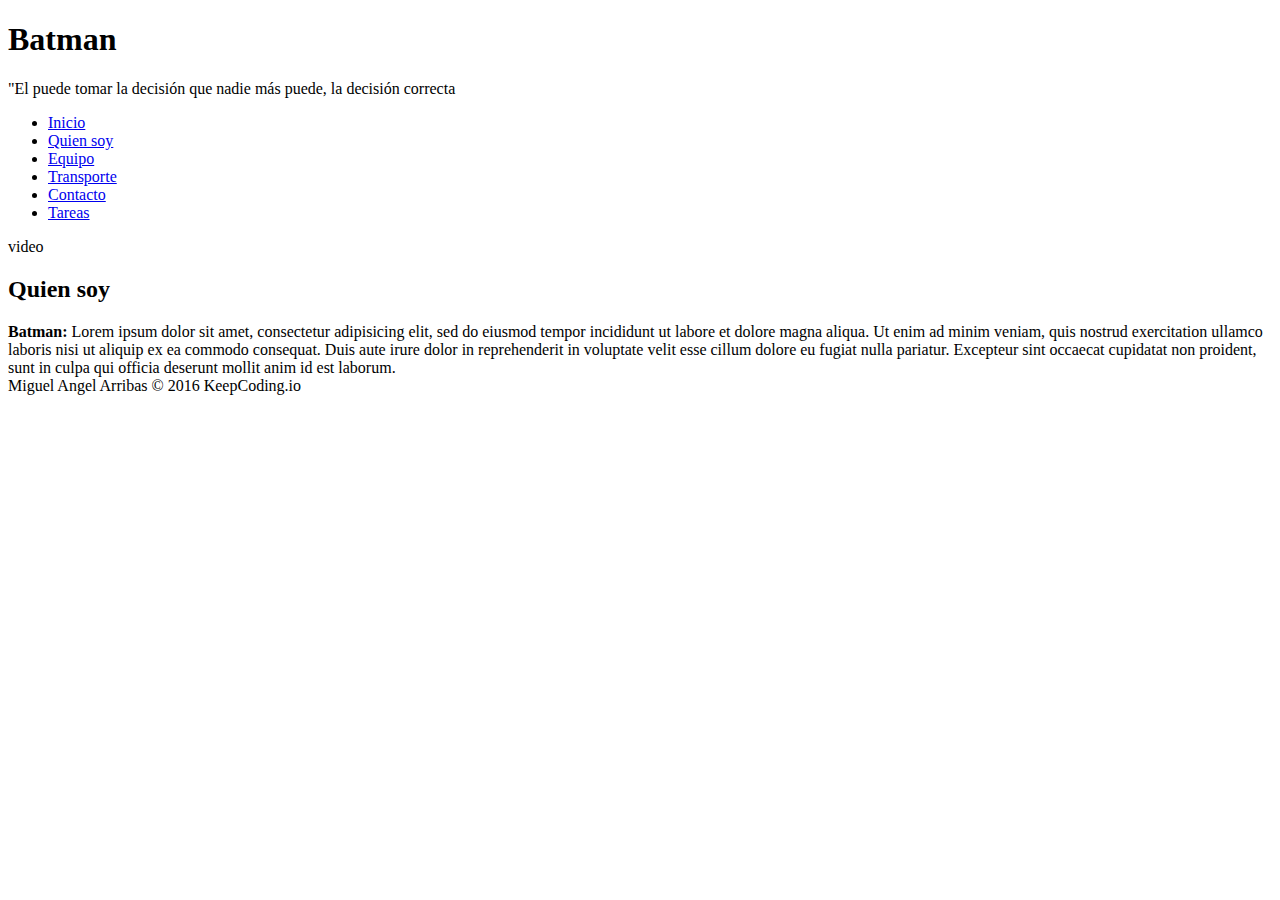
==== index.html @ 13c9047d "Estructura del HTML" ====
<!DOCTYPE html>
<html>
<head>
	<meta charset="UTF-8">
	<title>Batman</title>
</head>
<body>
	<header>
		<h1 class="title">Batman</h1>
		<div class="title-img"></div>
		<p>"El puede tomar la decisión que nadie más puede, la decisión correcta</p>
	</header>
	<nav class="navbar">
		<ul class="navbar-list">
			<li class="navbar-item active"><a href="#" class="navbar-link">Inicio</a></li>
			<li class="navbar-item"><a href="#quien-soy" class="navbar-link">Quien soy</a></li>
			<li class="navbar-item"><a href="#equipo" class="navbar-link">Equipo</a></li>
			<li class="navbar-item"><a href="#transporte" class="navbar-link">Transporte</a></li>
			<li class="navbar-item"><a href="contact.html" class="navbar-link">Contacto</a></li>
			<li class="navbar-item"><a href="task.html" class="navbar-link">Tareas</a></li>
		</ul>
	</nav>
	
	<main>
		<section id="quien-soy" class="about-me clearfix">
			<div class="batman-video">
				video
			</div>
			<div class="batman-info">
				<h2>Quien soy</h2>
				<strong>Batman:</strong>
				<span>Lorem ipsum dolor sit amet, consectetur adipisicing elit, sed do eiusmod
				tempor incididunt ut labore et dolore magna aliqua. Ut enim ad minim veniam,
				quis nostrud exercitation ullamco laboris nisi ut aliquip ex ea commodo
				consequat. Duis aute irure dolor in reprehenderit in voluptate velit esse
				cillum dolore eu fugiat nulla pariatur. Excepteur sint occaecat cupidatat non
				proident, sunt in culpa qui officia deserunt mollit anim id est laborum.</span>
			</div>
		</section>
		<section id="equipo">
			<article></article>
			<article></article>
			<article></article>
		</section>
		<section id="transporte">
			<article></article>
			<article></article>
		</section>
		
	</main>

	<footer>
		Miguel Angel Arribas &copy; 2016 KeepCoding.io
	</footer>	
	
</body>
</html>
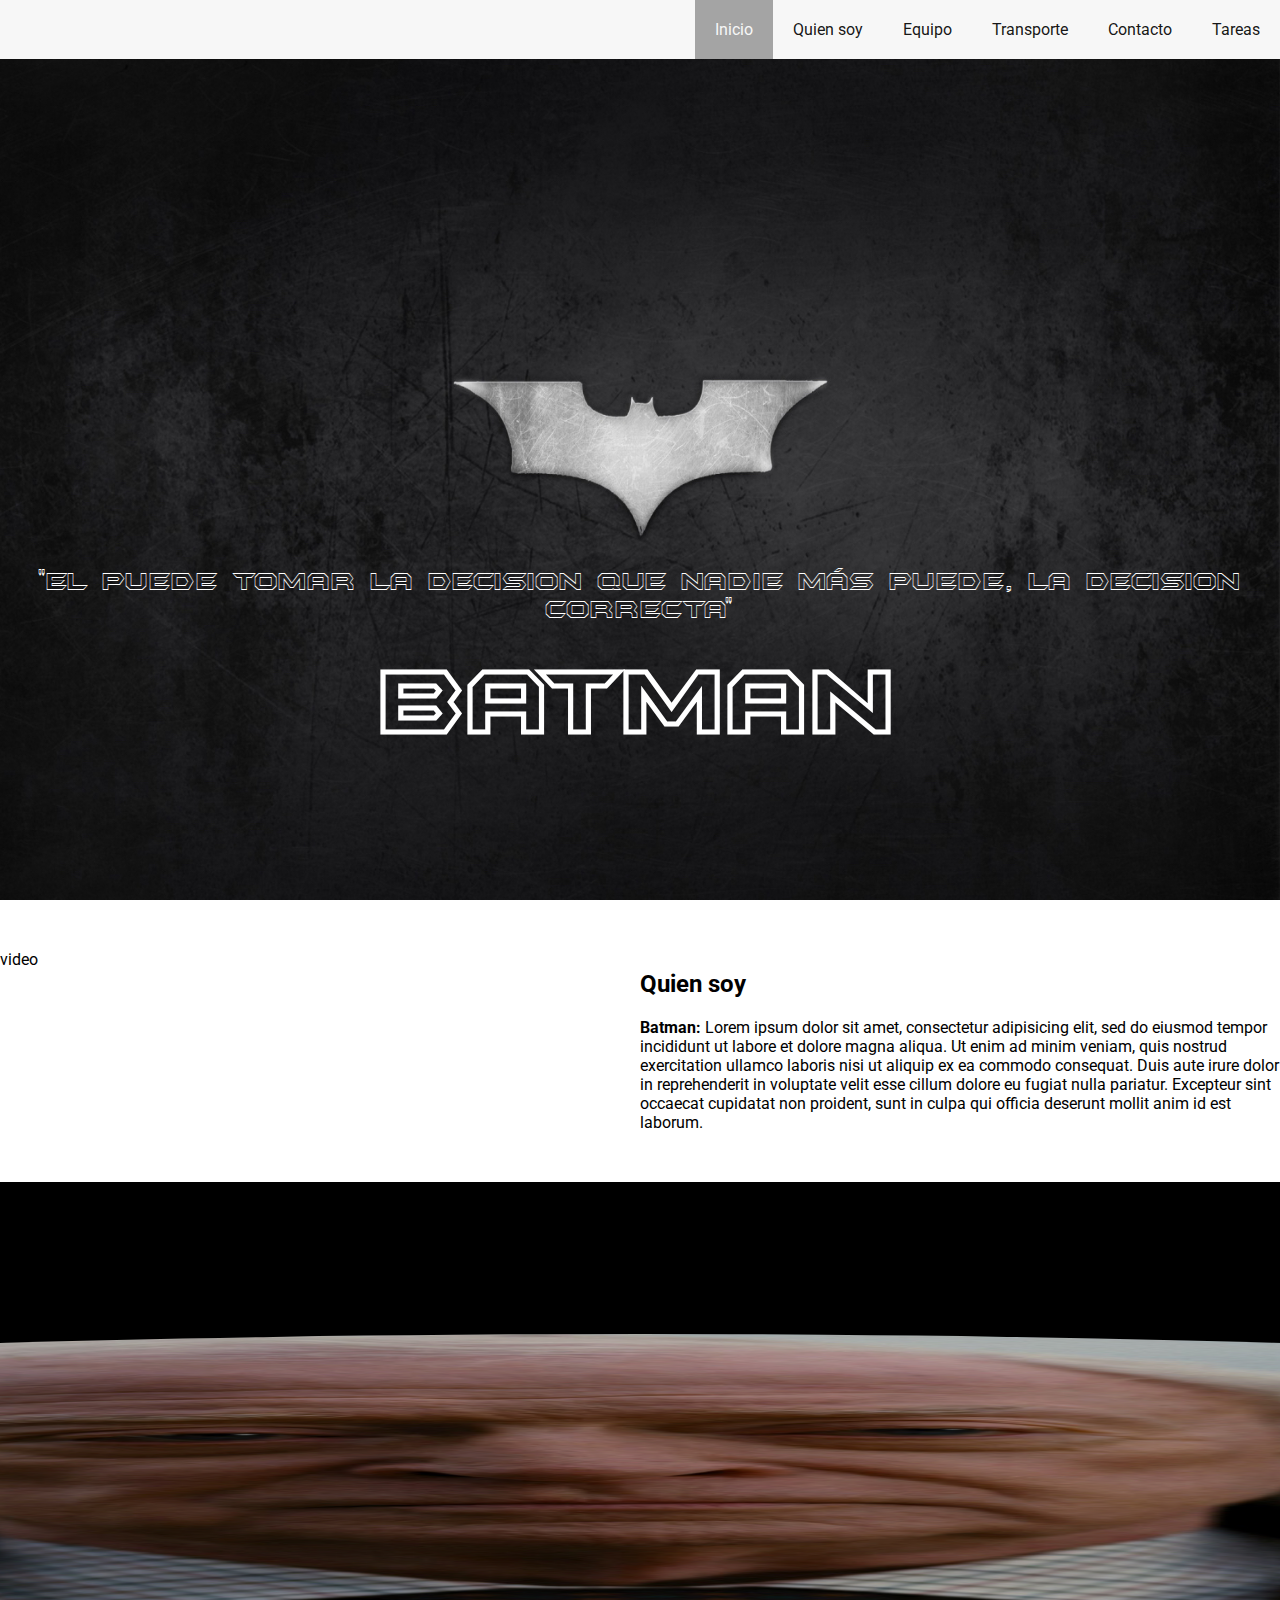
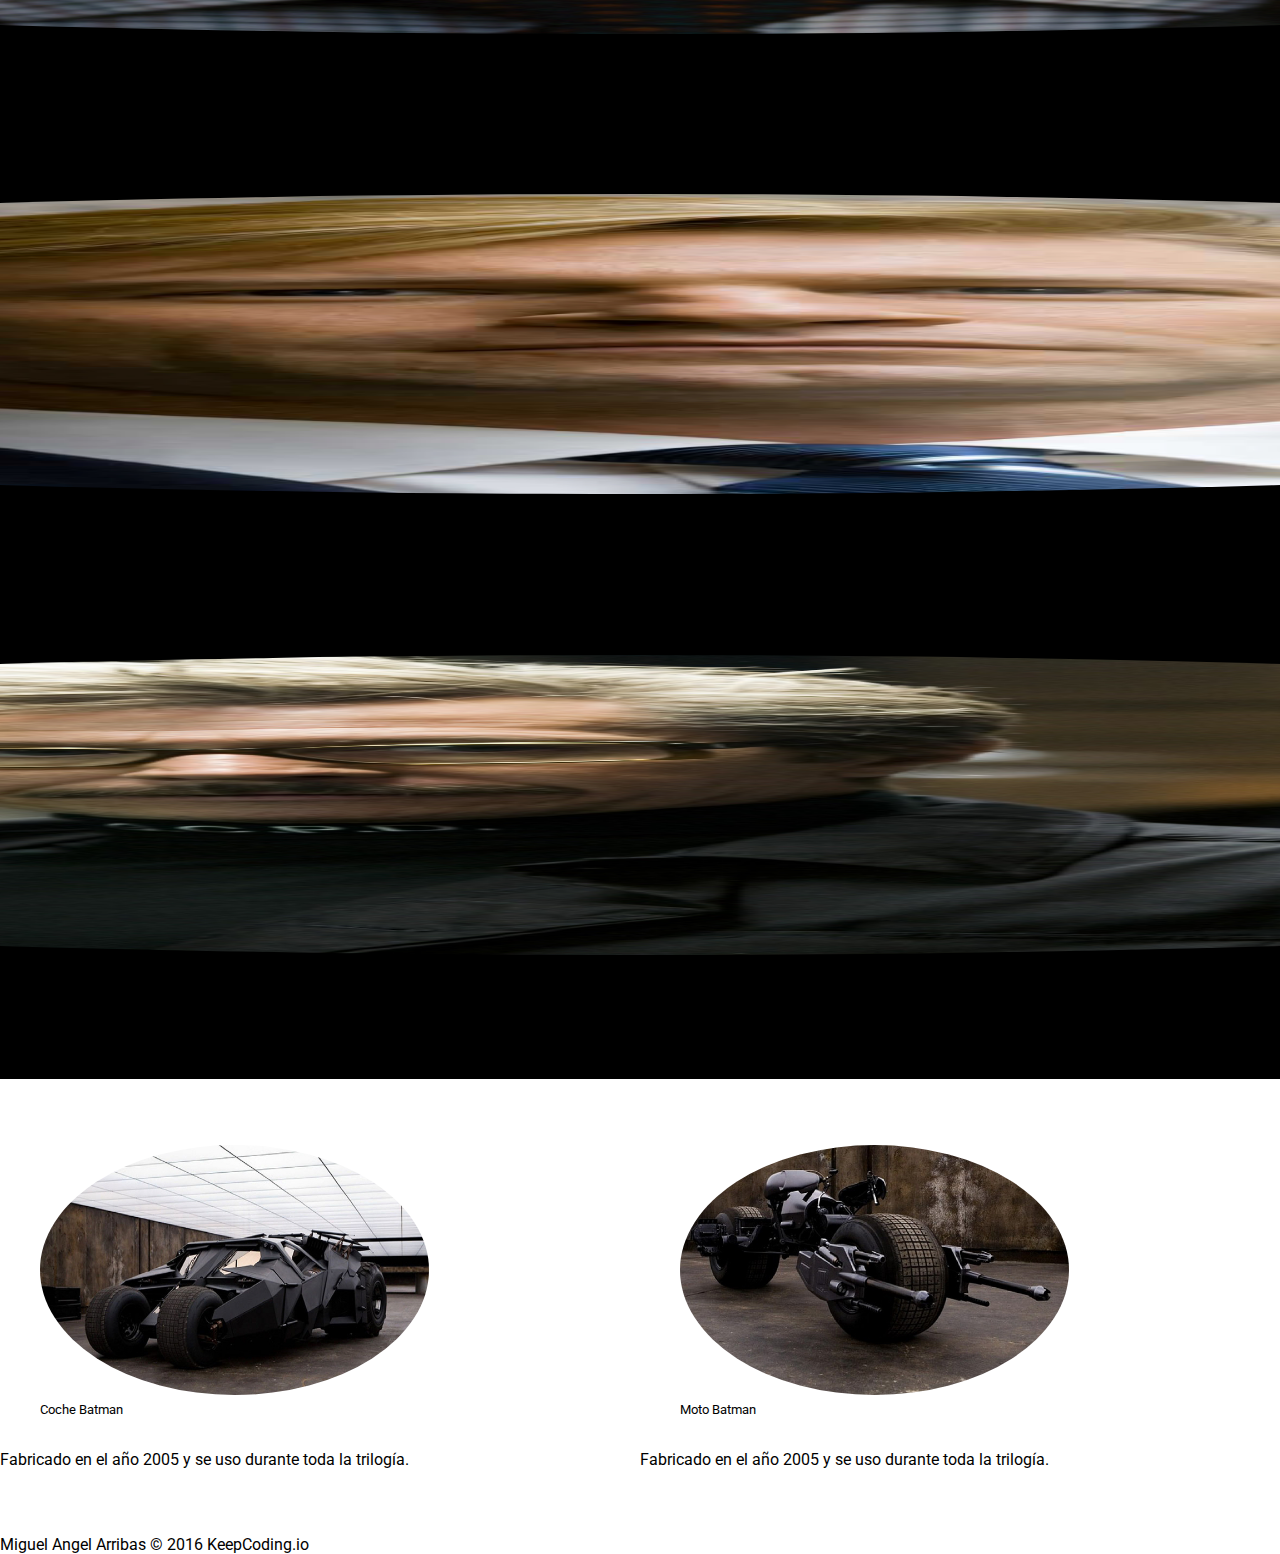
==== commit 29d55e5e: "diseno de transportes con flexbox" ====
--- a/index.html
+++ b/index.html
@@ -3,12 +3,15 @@
 <head>
 	<meta charset="UTF-8">
 	<title>Batman</title>
+	<link rel="stylesheet" type="text/css" href="style/style.css">
+	<link href="https://fonts.googleapis.com/css?family=Roboto:400,700" rel="stylesheet">
+	<link rel="stylesheet" href="style/grid.css" type="text/css">
 </head>
 <body>
-	<header>
+	<header class="header">
 		<h1 class="title">Batman</h1>
 		<div class="title-img"></div>
-		<p>"El puede tomar la decisión que nadie más puede, la decisión correcta</p>
+		<p class="title-cite">"El puede tomar la decisión que nadie más puede, la decisión correcta"</p>
 	</header>
 	<nav class="navbar">
 		<ul class="navbar-list">
@@ -21,8 +24,8 @@
 		</ul>
 	</nav>
 	
-	<main>
-		<section id="quien-soy" class="about-me clearfix">
+	<main class="container">
+		<section id="quien-soy" class="about-me clearfix section-content">
 			<div class="batman-video">
 				video
 			</div>
@@ -37,15 +40,102 @@
 				proident, sunt in culpa qui officia deserunt mollit anim id est laborum.</span>
 			</div>
 		</section>
-		<section id="equipo">
-			<article></article>
-			<article></article>
-			<article></article>
+		<section id="equipo" class="team section-content-reverse">
+			<div class="row section-content container">
+				<div class="col-4">
+					<article>
+						<header>
+							<h3>Alfred Pennyworth
+								(<span class="real-name">Michael Cain</span>)
+							</h3>
+							<h4 class="position">Mayordomo</h4>
+						</header>
+						<figure class="team-member-photo">
+							<img src="images/alfred.jpg" alt="Foto de alfred">
+							<figcaption class="photo-name">
+								<small>Alfred Pennyworth</small>
+							</figcaption>
+						</figure>
+						<p class="bio">
+							“¿Por qué caemos, señor? Para que aprendamos a levantarnos” - 
+							<cite>Batman Begins</cite>
+						</p>
+					</article>
+				</div>
+				<div class="col-4">
+					<article>
+						<header>
+							<h3>
+								Harvey Dent
+								(<span class="real-name">Aaron Eckhart</span>)
+							</h3>
+							<h4 class="position">Fiscal del distrito</h4>
+						</header>
+						<figure class="team-member-photo">
+							<div class="flip">
+								<div class="front">
+									<img src="images/harvey.jpg" alt="Foto de Harvey">
+								</div>
+							</div>
+							<figcaption class="photo-name">
+								<small>Harvey Dent</small>
+							</figcaption>
+						</figure>
+						<p class="bio">
+							“O mueres como un héroe, o vives lo suficiente como para convertirte en el villano” - 
+							<cite>Batman El Caballero Oscuro</cite>
+						</p>	
+					</article>
+				</div>
+				<div class="col-4">
+					<article>
+						<header>
+							<h3>
+								James Gordon
+								(<span class="real-name">Gary Oldman</span>)
+							</h3>
+							<h4 class="position">Policía</h4>
+						</header>
+						<figure class="team-member-photo">
+							<img src="images/gordon.jpg" alt="Foto de Alfred">
+							<figcaption class="photo-name">
+								<small>James Gordon</small>
+							</figcaption>
+						</figure>
+						<p class="bio">
+							“Él es el héroe que Gotham merece, pero no el que necesita en este momento” - 
+							<cite>Batman El Caballero Oscuro</cite>
+						</p>
+					</article>
+				</div>
+							
+			</div>
 		</section>
-		<section id="transporte">
-			<article></article>
-			<article></article>
-		</section>
+		<section id="transporte" class="transport section-content">
+			<div class="row-flex">
+				<article class="transport-item">
+					<figure>
+						<img class="transport-img" src="images/car.jpg" alt="Coche Batman">
+						<figcaption>
+							<small>Coche Batman</small>
+						</figcaption>
+					</figure>
+					<p class="transport-info">Fabricado en el año <time datetime="2005">2005</time> y se uso durante toda la trilogía.</p>
+
+				</article>
+
+				<article class="transport-item">
+					<figure>
+						<img class="transport-img" src="images/moto.jpg" alt="Moto Batman">
+						<figcaption>
+							<small>Moto Batman</small>
+						</figcaption>
+					</figure>
+					<p class="transport-info">Fabricado en el año <time datetime="2005">2005</time> y se uso durante toda la trilogía.</p>
+
+				</article>
+			</div>
+            </section>
 		
 	</main>
 
--- a/style/style.css
+++ b/style/style.css
@@ -0,0 +1,151 @@
+
+
+body {
+	margin: 0;
+	font-family: 'Roboto', sans-serif;
+}
+
+@font-face {
+	font-family: batman;
+	src: url(../fonts/batmfo__.ttf);
+}
+
+/*Inicio de Menu*/
+
+.navbar {
+	width: 100%;
+	background-color: #F7F7F7;
+	position: fixed;
+	top: 0;
+}
+
+.navbar > .navbar-list {
+	list-style-type: none;
+	margin: 0;
+	float: right;
+	font-size: 0;
+}
+
+.navbar > .navbar-list > .navbar-item {
+	display: inline-block;
+	font-size: 16px;
+}
+
+.navbar > .navbar-list > .navbar-item > .navbar-link {
+	display: inline-block;
+	padding: 20px;
+	text-decoration: none;
+	color: rgba(0, 0, 0, 0.92);
+}
+
+.navbar > .navbar-list > .navbar-item.active > .navbar-link {
+	color: #F7F7F7;
+	background-color: #A4A4A4;
+}
+
+.navbar > .navbar-list > .navbar-item > .navbar-link:hover {
+	color: #F7F7F7;
+	background-color: #A4A4A4;
+}
+
+
+/*Fin de Menu*/
+
+/*Inicio Header*/
+
+.header > .title {
+	color: #FFF;
+	position: absolute;
+	top: 65%;
+	width: 100%;
+	text-align: center;
+	font-size: 100px;
+	text-transform: uppercase;
+	font-family: batman;	
+}
+
+.header > .title-img {
+	width: 100%;
+	background-image: url("../images/batman.jpg");
+	background-position: center center;
+	height: 100vh;
+	background-size: 100% 100%;
+	background-repeat: no-repeat;
+	font-family: batman;
+}
+
+.header > .title-cite {
+	position: absolute;
+	top: 60%;
+	color: #FFF;
+	width: 100%;
+	text-align: center;
+	font-size: 28px;
+	font-family: batman;
+}
+
+/*Fin Header*/
+
+/*Inicio Main*/
+
+.about-me > .batman-video {
+	max-width: 50%;
+	float: left;
+}
+
+.about-me > .batman-info {
+	max-width: 50%;
+	float: right;
+}
+
+.clearfix:after {
+	content: " "; /* Older browser do not support empty content */
+	visibility: hidden;
+	display: block;
+	height: 0;
+	clear: both;
+}
+
+/*Seccion del equipo Inicio*/
+
+.team-member-photo img {
+	height: 300px;
+	width: 100%;
+	border-radius: 50%;
+	
+}
+
+.section-content {
+	padding-top: 50px;
+	padding-bottom: 50px;
+}
+
+
+.section-content-reverse {
+	background-color: black;
+	color: white;
+	margin-left: calc(-50vw - 50%);
+	margin-right: calc(-50vw - 50%);
+}
+
+/* seccon de los transportes con flexbox*/
+
+.row-flex{
+	display: flex;
+	flex-flow: row wrap;
+}
+
+.transport-item {
+	display: flex;
+	flex-direction: column;
+	align-content: center;
+	justify-content: center;
+	flex: 1;
+}
+
+.transport-img {
+	height: 250px;
+	max-width: 100%;
+	border-radius: 50%;
+}
+
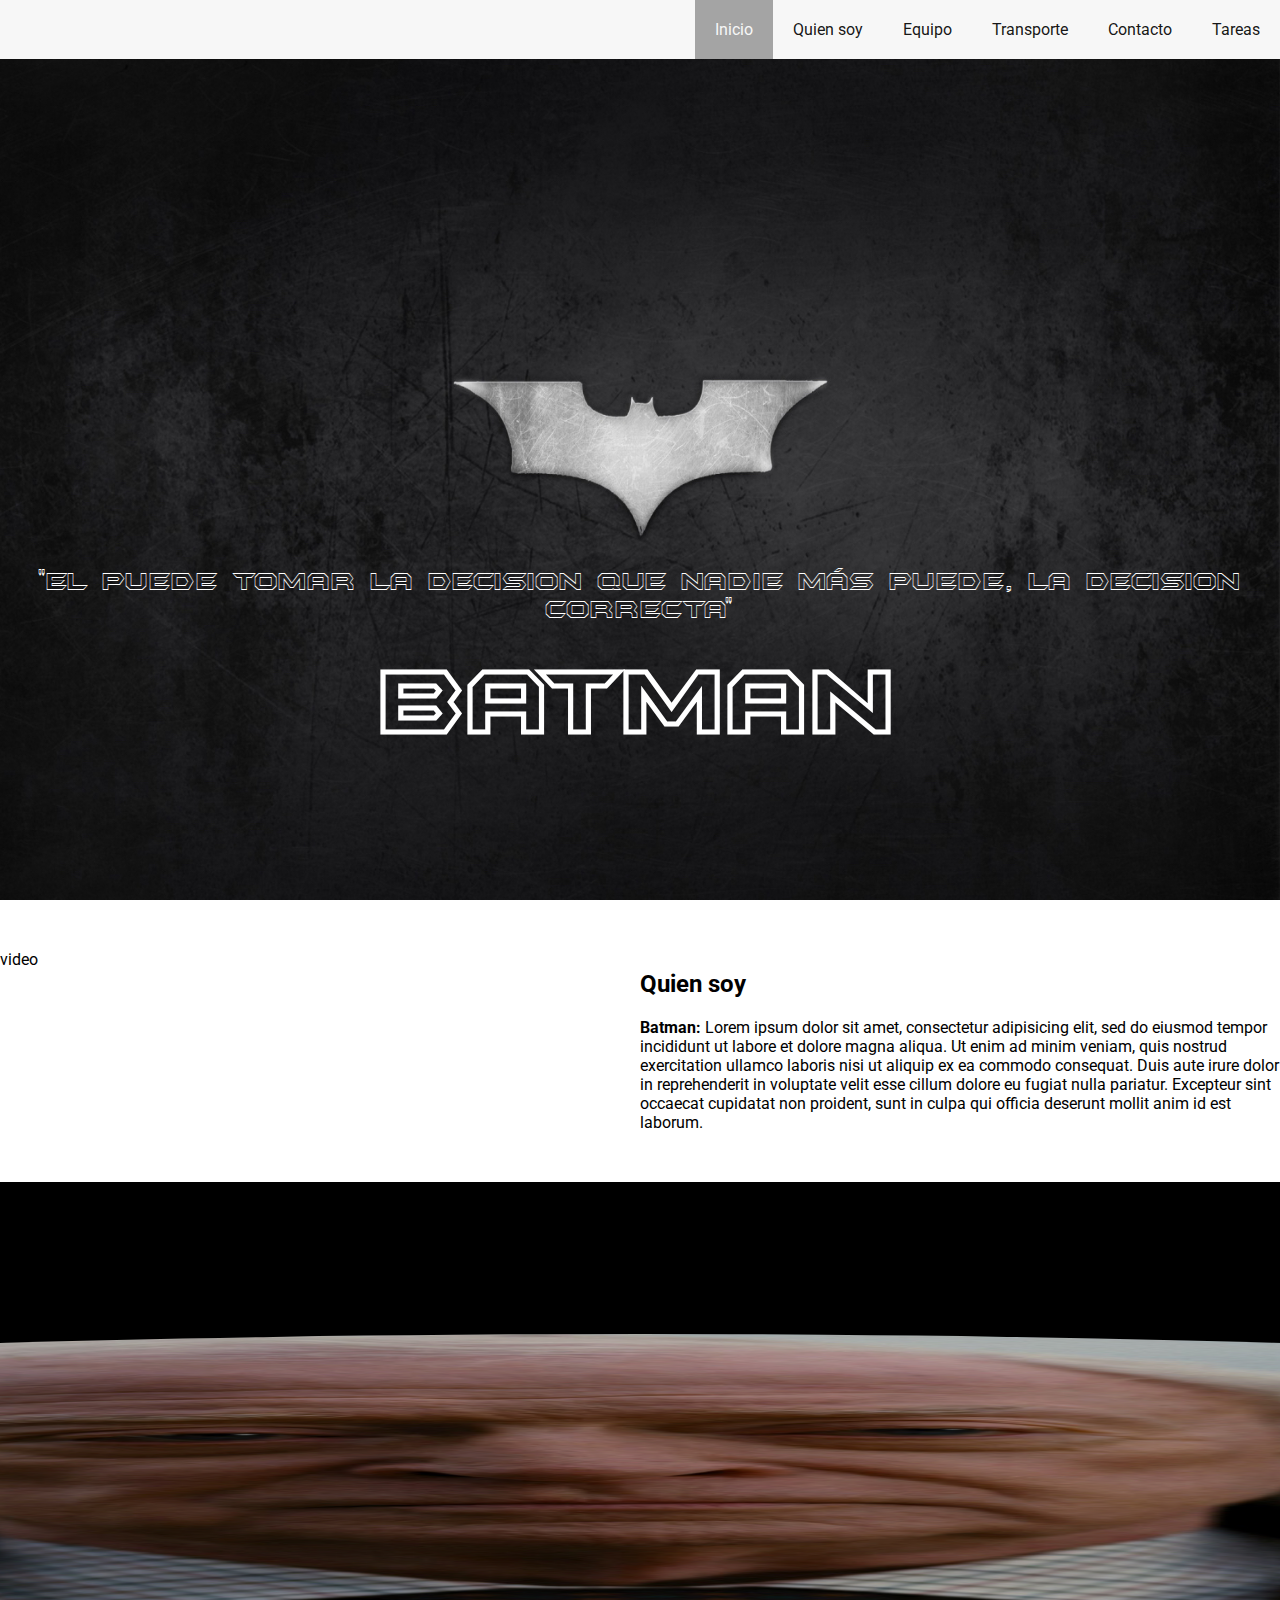
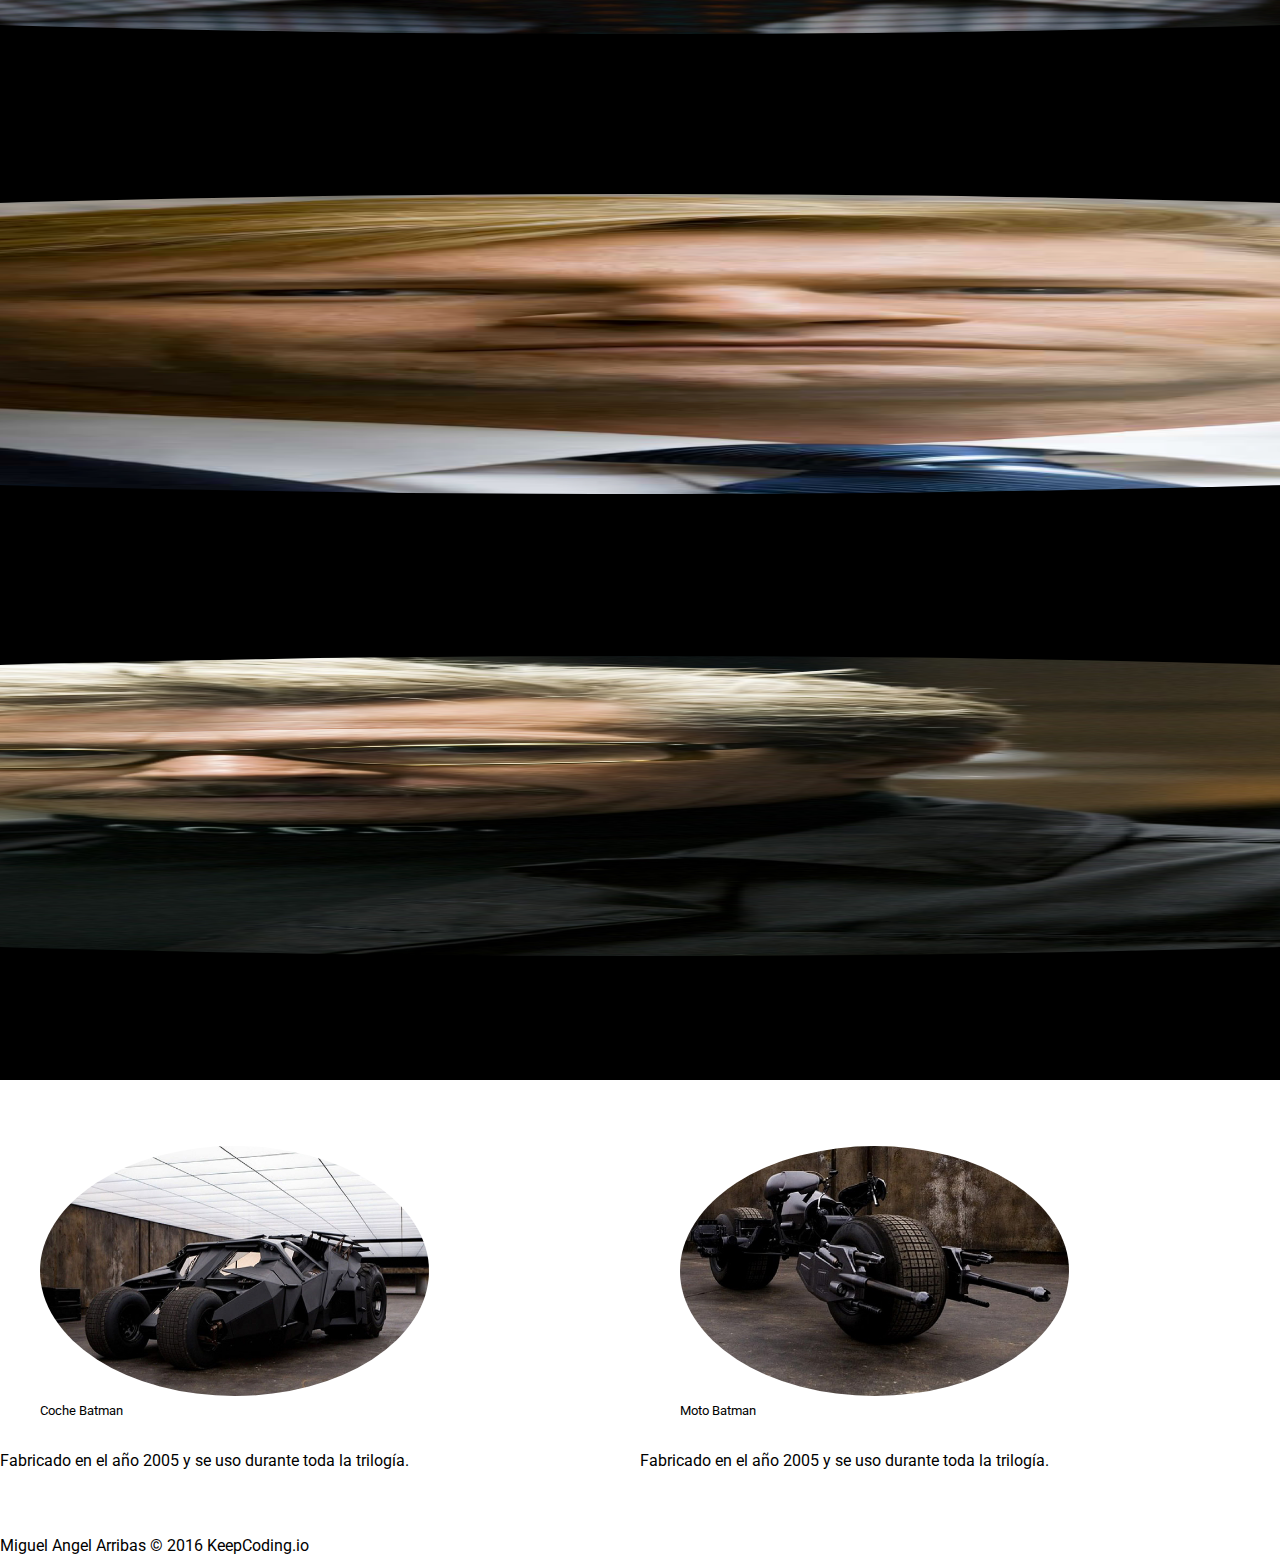
==== commit 09794fdd: "Creaccion de animaciones y transiciones" ====
--- a/index.html
+++ b/index.html
@@ -76,6 +76,9 @@
 								<div class="front">
 									<img src="images/harvey.jpg" alt="Foto de Harvey">
 								</div>
+								<div class="back">
+									<img src="images/harvey-two-face.jpg" alt="Foto 2 de Harvey">
+								</div>
 							</div>
 							<figcaption class="photo-name">
 								<small>Harvey Dent</small>
--- a/style/style.css
+++ b/style/style.css
@@ -36,6 +36,7 @@
 	padding: 20px;
 	text-decoration: none;
 	color: rgba(0, 0, 0, 0.92);
+	transition: all 1s;
 }
 
 .navbar > .navbar-list > .navbar-item.active > .navbar-link {
@@ -72,6 +73,11 @@
 	background-size: 100% 100%;
 	background-repeat: no-repeat;
 	font-family: batman;
+	transition: background-size 1s;
+}
+
+.header > .title-img:hover{
+	background-size: 120% 120%;
 }
 
 .header > .title-cite {
@@ -149,3 +155,32 @@
 	border-radius: 50%;
 }
 
+/*Animacion de harvey two faces*/
+
+.flip {
+	position: relative;
+	text-align: center;
+	height: 305px;
+	transform-style: preserve-3d;
+	
+}
+
+.front, .back {
+	height: 100%;
+	width:100%;
+	position: absolute;
+	backface-visibility: hidden;
+	transition: transform 1s;
+}
+
+.back {
+	transform: rotateY(-180deg);
+}
+
+.flip:hover .front{
+	transform: rotateY(-180deg);
+}
+
+.flip:hover .back{
+	transform: rotateY(0);
+}
